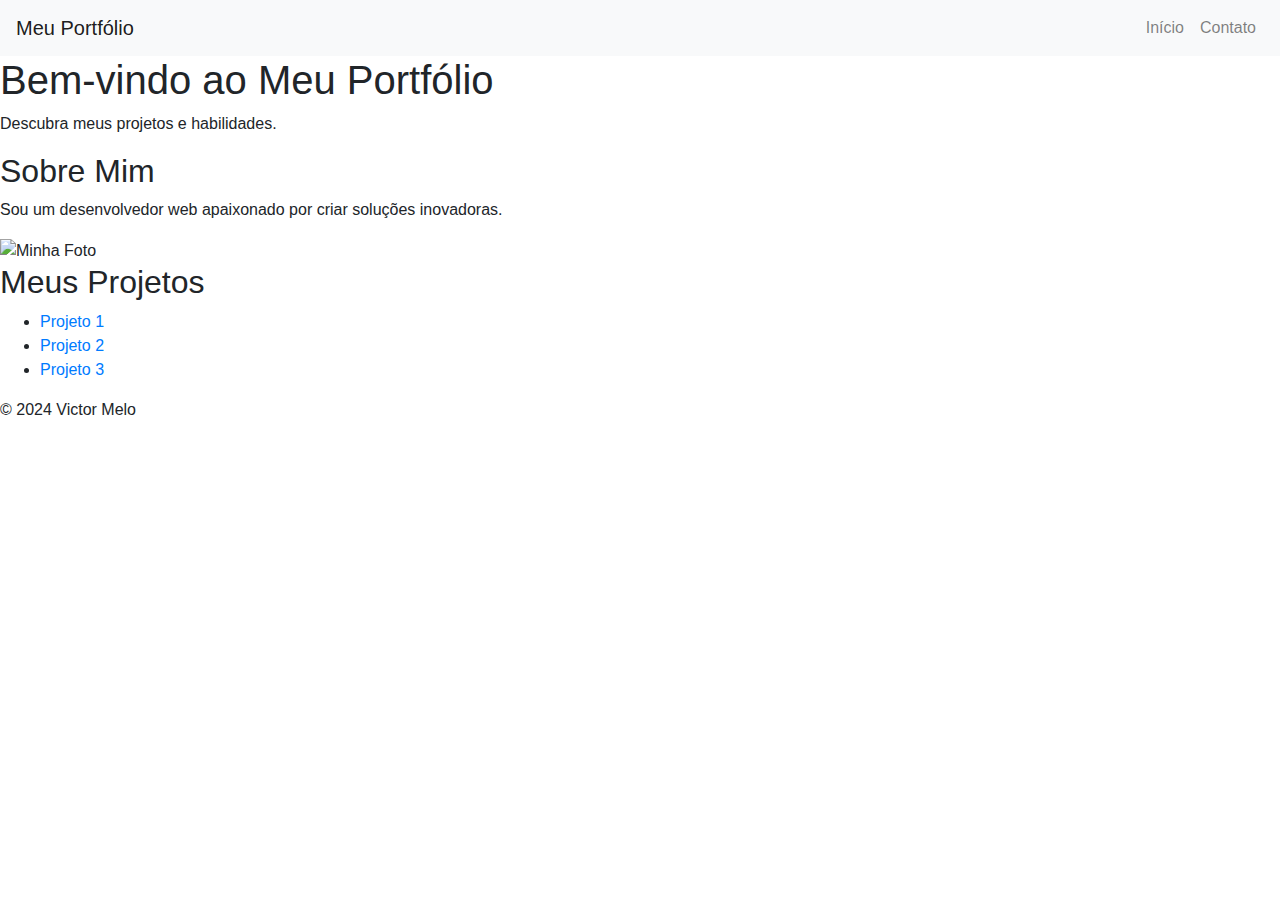
==== index2.html @ c0001dc1 "Add files via upload" ====
<!DOCTYPE html>
<html lang="pt-BR">
<head>
    <meta charset="UTF-8">
    <meta name="viewport" content="width=device-width, initial-scale=1.0">
    <title>Portfólio Pessoal</title>
    <link rel="stylesheet" href="styles.css">
    <link href="https://maxcdn.bootstrapcdn.com/bootstrap/4.5.2/css/bootstrap.min.css" rel="stylesheet">
</head>
<body>
    <nav class="navbar navbar-expand-lg navbar-light bg-light">
        <a class="navbar-brand" href="#">Meu Portfólio</a>
        <div class="collapse navbar-collapse">
            <ul class="navbar-nav ml-auto">
                <li class="nav-item">
                    <a class="nav-link" href="index.html">Início</a>
                </li>
                <li class="nav-item">
                    <a class="nav-link" href="index2.html">Contato</a>
                </li>
            </ul>
        </div>
    </nav>
    <header>
        <h1>Bem-vindo ao Meu Portfólio</h1>
        <p>Descubra meus projetos e habilidades.</p>
    </header>
    <main>
        <section id="sobre">
            <h2>Sobre Mim</h2>
            <p>Sou um desenvolvedor web apaixonado por criar soluções inovadoras.</p>
            <img src="minha_foto.jpg" alt="Minha Foto">
        </section>
        <section id="projetos">
            <h2>Meus Projetos</h2>
            <ul>
                <li><a href="#">Projeto 1</a></li>
                <li><a href="#">Projeto 2</a></li>
                <li><a href="#">Projeto 3</a></li>
            </ul>
        </section>
    </main>
    <footer>
        <p>&copy; 2024 Victor Melo</p>
    </footer>
    <script src="https://code.jquery.com/jquery-3.5.1.min.js"></script>
    <script src="https://maxcdn.bootstrapcdn.com/bootstrap/4.5.2/js/bootstrap.min.js"></script>
</body>
</html>
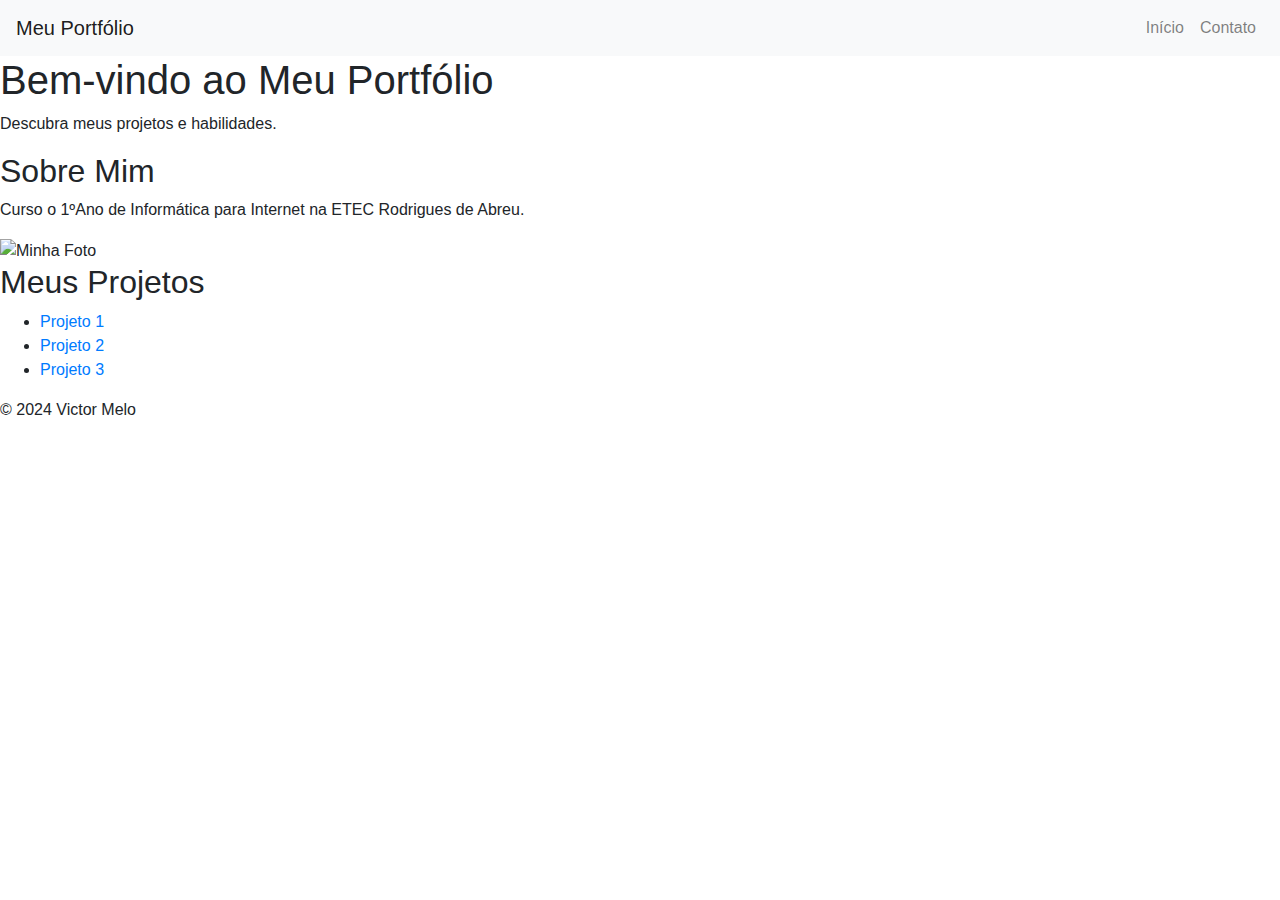
==== commit a748673a: "Add files via upload" ====
--- a/index2.html
+++ b/index2.html
@@ -28,7 +28,7 @@
     <main>
         <section id="sobre">
             <h2>Sobre Mim</h2>
-            <p>Sou um desenvolvedor web apaixonado por criar soluções inovadoras.</p>
+            <p>Curso o 1ºAno de Informática para Internet na ETEC Rodrigues de Abreu. </p>
             <img src="minha_foto.jpg" alt="Minha Foto">
         </section>
         <section id="projetos">
